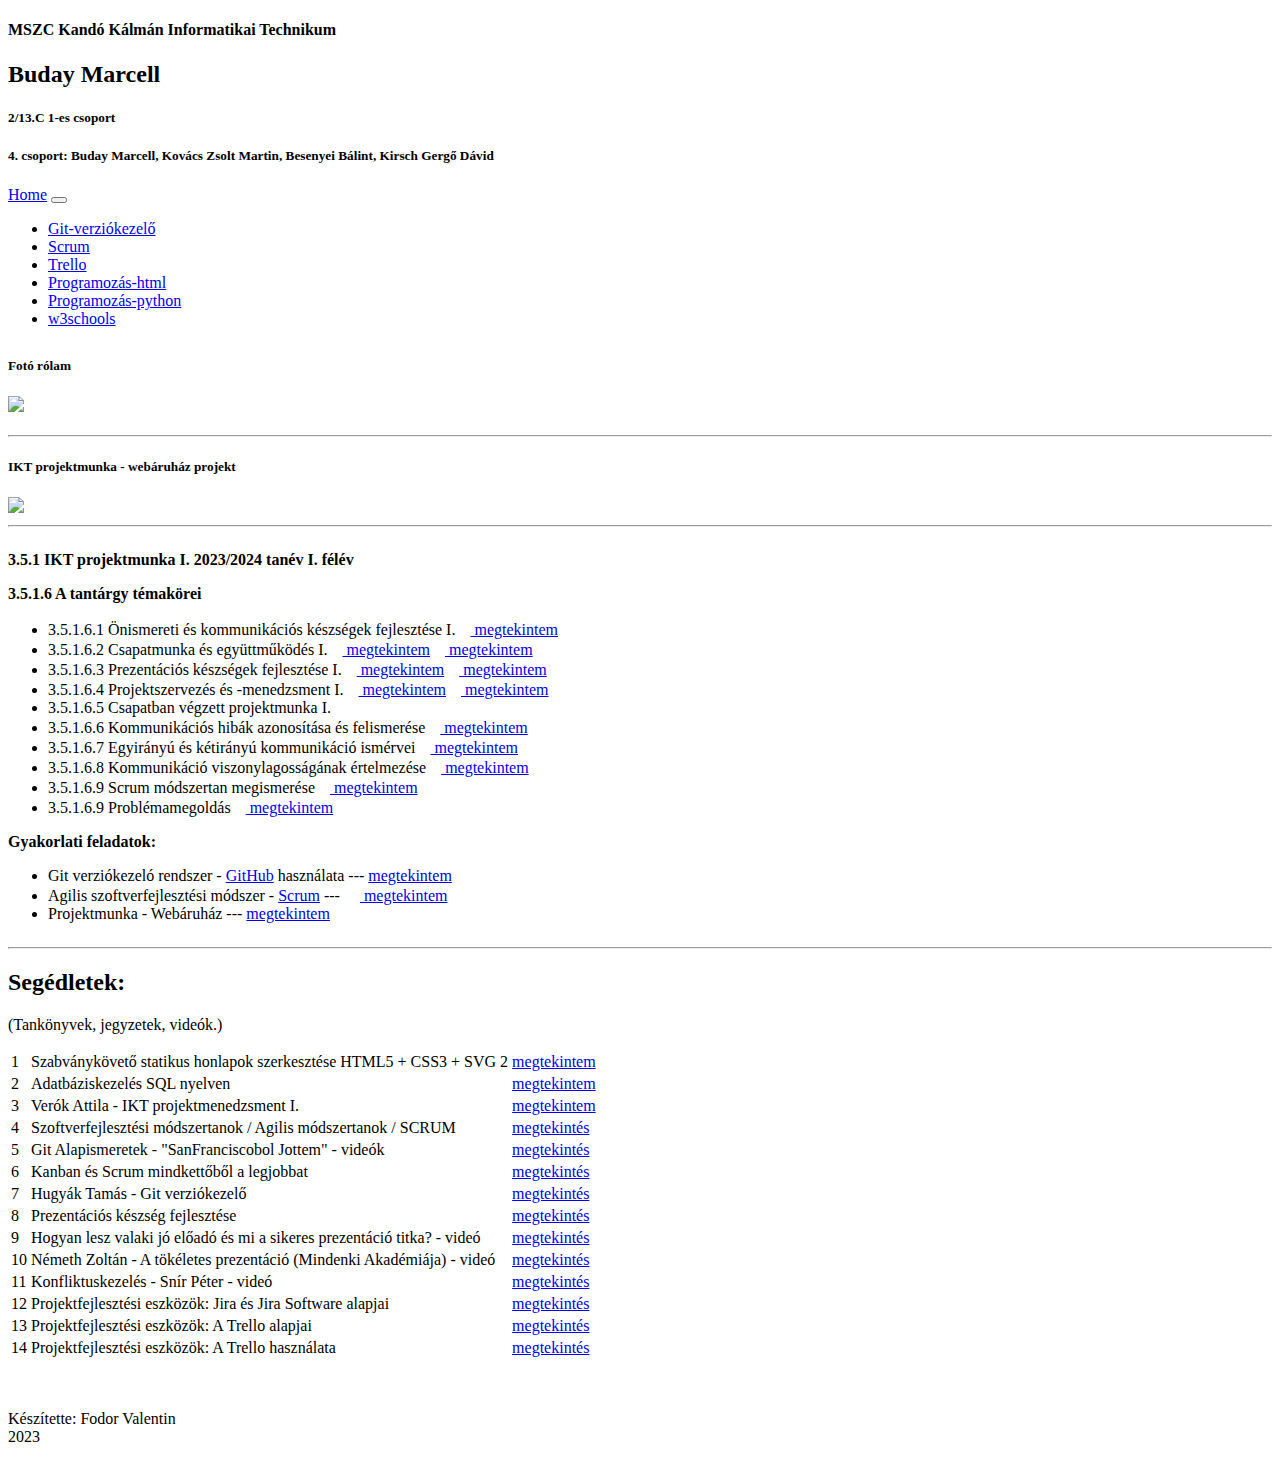
==== nethely/index.html @ ba8e6190 "Add files via upload" ====
<!DOCTYPE html>
<html lang="hu">
<head>
  <title>Buday Marcell oldala</title>
  <meta charset="utf-8">
  <meta name="viewport" content="width=device-width, initial-scale=1">
  <link rel="stylesheet" href="CSS/bootstrap.min.css">
  <script src="JS/jquery.min.js"></script>
  <script src="JS/popper.min.js"></script>
  <script src="JS/bootstrap.min.js"></script>
  <style>
  </style>
</head>
<body>

<div class="jumbotron text-center" style="margin-bottom:0">
  <h4>MSZC Kandó Kálmán Informatikai Technikum</h4>
  <h2>Buday Marcell</h2>
  <h5>2/13.C 1-es csoport</h5> 
  <h5>4. csoport: Buday Marcell, Kovács Zsolt Martin, Besenyei Bálint, Kirsch Gergő Dávid</h5> 
</div>

<nav class="navbar navbar-expand-sm bg-dark navbar-dark">
  <a class="navbar-brand" href="http://kandoikt.nhely.hu/">Home</a>
  <button class="navbar-toggler" type="button" data-toggle="collapse" data-target="#collapsibleNavbar">
    <span class="navbar-toggler-icon"></span>
  </button>
  <div class="collapse navbar-collapse" id="collapsibleNavbar">
    <ul class="navbar-nav">
      <li class="nav-item">
        <a class="nav-link" href="git/index.html">Git-verziókezelő</a>
      </li>
	  <li class="nav-item">
        <a class="nav-link" href="/scrum/scrum.html">Scrum</a>
      </li>
	  <li class="nav-item">
        <a class="nav-link" href="javascript:;">Trello</a>
      </li>
	  <li class="nav-item">
        <a class="nav-link" href="javascript:;">Programozás-html</a>
      </li>
	  <li class="nav-item">
        <a class="nav-link" href="javascript:;">Programozás-python</a>
      </li>
      <li class="nav-item">
        <a class="nav-link" href="https://www.w3schools.com/" target="_blank">w3schools</a>
      </li>

    </ul>
  </div>  
</nav>

<div class="container" style="margin-top:30px">
  <div class="row">
    <div class="col-sm-4">
      <h5>Fotó rólam</h5>
      <div class="fakeimg"></div>
      <p></p>
	  <img src="Kepek/Kep.png">
      <h3></h3>
      
      <hr class="d-sm-none">
    </div>
    <div class="col-sm-8">
      <h5>IKT projektmunka - webáruház projekt</h5>
      <a href="https://takinfo-taki.hu/webaruhaz/" target="_blank">
	  <img src="Kepek/kep1.jpg">
      </a>
	  
     
      
    </div>
  </div>
</div>
<div class="container">
  <hr>
  <table width="100%" cellspacing="0" cellpadding="0">
    <tr>
        <td width="600">
            <p><strong>3.5.1 IKT projektmunka I. 2023/2024 tanév I. félév</strong></p>
            <p><strong>3.5.1.6 A tantárgy témakörei</strong></p>
            <ul>
                <li>3.5.1.6.1 Önismereti és kommunikációs készségek fejlesztése I.
                    <a href="Jegyzetek/Könyvek/Önismereti készségek.pdf" target="_blank"><img src="icon.jpg" width="11" height="16"> megtekintem</a>
                </li>
                <li>3.5.1.6.2 Csapatmunka és együttműködés I.
                    <a href="Jegyzetek/Könyvek/html5-css3-osszefoglalo-v12.pdf" target="_blank"><img src="icon.jpg" width="11" height="16"> megtekintem</a>
					<a href="Jegyzetek/Könyvek/3. csapatmunka és együttműködés.pdf"  target="_blank"><img src="icon.jpg" width="11" height="16"> megtekintem</a>
                </li>
                <li>3.5.1.6.3 Prezentációs készségek fejlesztése I.
                    <a href="Jegyzetek/Könyvek/Prezentációs készségek.pdf" target="_blank"><img src="icon.jpg" width="11" height="16"> megtekintem</a>
					<a href="Jegyzetek/Könyvek/5. prezentációs készségek fejlesztése.pdf" target="_blank"><img src="icon.jpg" width="11" height="16"> megtekintem</a>
                </li>
                <li>3.5.1.6.4 Projektszervezés és -menedzsment I.
                    <a href="Jegyzetek/Könyvek/Projektszervezés.pdf" target="_blank"><img src="icon.jpg" width="11" height="16"> megtekintem</a>
					<a href="Jegyzetek/Könyvek/1. projekt szervezés és menedzsment.pdf" target="_blank"><img src="icon.jpg" width="11" height="16"> megtekintem</a>
                </li>
                <li>3.5.1.6.5 Csapatban végzett projektmunka I.</li>
				<li>3.5.1.6.6 Kommunikációs hibák azonosítása és felismerése
					<a href="Jegyzetek/Könyvek/kommunikációs hibák azonosítása és felismerése.pdf" target="_blank"><img src="icon.jpg" width="11" height="16"> megtekintem</a>
				</li>
				<li>3.5.1.6.7 Egyirányú és kétirányú kommunikáció ismérvei
					<a href="Jegyzetek/Könyvek/egyirányú és kétirányú kommunikáció ismérvei.pdf" target="_blank"><img src="icon.jpg" width="11" height="16"> megtekintem</a>
				</li>
				<li>3.5.1.6.8 Kommunikáció viszonylagosságának értelmezése
					<a href="Jegyzetek/Könyvek/kommunikáció viszonylagosságának értelmezése.docx.pdf" target="_blank"><img src="icon.jpg" width="11" height="16"> megtekintem</a>
				</li>
				<li>3.5.1.6.9 Scrum módszertan megismerése
					<a href="Jegyzetek/Könyvek/2. scrum módszertan megismerése.pdf" target="_blank"><img src="icon.jpg" width="11" height="16"> megtekintem</a>
				</li>
				<li>3.5.1.6.9 Problémamegoldás
					<a href="Jegyzetek/Könyvek/4. problémamegoldás.pdf" target="_blank"><img src="icon.jpg" width="11" height="16"> megtekintem</a>
				</li>
			</ul>
            <p><strong>Gyakorlati feladatok:</strong></p>
            <ul>
                <li>Git verziókezeló rendszer - <a href="https://hu.wikipedia.org/wiki/GitHub" target="_blank">GitHub</a> használata --- <a href="https://github.com/" target="_blank">megtekintem</a></li>
                <li>Agilis szoftverfejlesztési módszer - <a href="https://hu.wikipedia.org/wiki/Scrum" target="_blank">Scrum</a> ---
                    <a href="scrum.pdf" target="_blank"><img src="pdf_ikon_kicsi.gif" width="16" height="16"> megtekintem</a>
                </li>
                <li>Projektmunka - Webáruház --- <a href="http://szaboszabolcs.nhely.hu/webaruhaz_szsz/" target="_blank">megtekintem</a></li>
            </ul>
        </td>
    </tr>
</table>
<div>
  <hr>
  <h2>Segédletek:</h2>
  <p>(Tankönyvek, jegyzetek, videók.)</p>
  <table class="table">
      <thead>
          <tr>
              <td>1</td>
              <td>Szabványkövető statikus honlapok szerkesztése HTML5 + CSS3 + SVG 2</td>
              <td><a target="_blank" href="Jegyzetek/Könyvek/html5-css3-osszefoglalo-v12.pdf"> megtekintem </a></td>
          </tr>
          <tr>
              <td>2</td>
			  <td>  Adatbáziskezelés SQL nyelven </td>
			  <td><a target="_blank" href="Jegyzetek/Könyvek/sqljegyzet.pdf">	megtekintem	</a></td>
		  </tr>
		  <tr>  
			  <td>3</td>
              <td> Verók Attila - IKT projektmenedzsment I.</td>
              <td><a target="_blank" href="Jegyzetek/Könyvek/ikt_jegyzet.pdf">megtekintem</a></td>
          </tr>
          <tr>
              <td>4</td>
              <td>Szoftverfejlesztési módszertanok / Agilis módszertanok / SCRUM</td>
              <td><a href="https://swap.web.elte.hu/2018192_pt2/ea12.pdf" target="_blank">megtekintés</a></td>
          </tr>
          <tr>
              <td>5</td>
              <td>Git Alapismeretek - &quot;SanFranciscobol Jottem&quot; - videók</td>
              <td><a href="https://www.youtube.com/watch?v=XDKZu9kuEn8&list=PLyriihBWoulw1KQ2aM-NMnAoVPZevfmZq" target="_blank">megtekintés</a></td>
          </tr>
          <tr>
              <td>6</td>
              <td>Kanban és Scrum mindkettőből a legjobbat</td>
              <td><a href="https://www.adaptiveconsulting.hu/wp-content/uploads/2015/09/KanbanEsScrum_MindkettobolALegjobbat.pdf" target="_blank">megtekintés</a></td>
          </tr>

          <tr>
              <td>7</td>
              <td>Hugyák Tamás - Git verziókezelő</td>
              <td><a href="https://desoft.hu/downloads/git/git_v1.0.pdf" target="_blank">megtekintés</a></td>
          </tr>

          <tr>
              <td>8</td>
              <td>Prezentációs készség fejlesztése</td>
              <td><a href="https://prezi.com/by2doweeuc6g/prezentacios-keszseg-fejlesztese/" target="_blank">megtekintés</a></td>
          </tr>

          <tr>
              <td>9</td>
              <td>Hogyan lesz valaki jó előadó és mi a sikeres prezentáció titka? - videó</td>
              <td><a href="https://www.youtube.com/watch?v=RnYOwC7jTtM&feature=emb_logo" target="_blank">megtekintés</a></td>
          </tr>

          <tr>
              <td>10</td>
              <td>Németh Zoltán - A tökéletes prezentáció (Mindenki Akadémiája) - videó</td>
              <td><a href="https://www.youtube.com/watch?v=d9qRK8tHG1s&feature=emb_logo" target="_blank">megtekintés</a></td>
          </tr>


          <tr>
              <td>11</td>
              <td>Konfliktuskezelés - Snír Péter - videó</td>
              <td><a href="https://www.youtube.com/watch?v=7iGHcC4fvw8&feature=emb_logo" target="_blank">megtekintés</a></td>
          </tr>

          <tr>
              <td>12</td>
              <td>Projektfejlesztési eszközök: Jira és Jira Software alapjai</td>
              <td><a target="_blank" a href="Jegyzetek/Könyvek/projektfejlesztési eszközök,jira.pdf">megtekintés</a></td>
          </tr>

		  <tr>
              <td>13</td>
              <td>Projektfejlesztési eszközök: A Trello alapjai</td>
              <td><a target="_blank" a href="Jegyzetek/Könyvek/projektfejlesztési eszközök,trello.pdf">megtekintés</a></td>
          </tr>
		  <tr>
			  <td>14</td>
              <td>Projektfejlesztési eszközök: A Trello használata</td>
              <td><a target="_blank" a href="https://youtu.be/vCbpmyKoA5M">megtekintés</a></td>
          </tr>
		  
		  </tbody>
  </table>
  <p>&nbsp;</p>
</div>

</div>



<div class="jumbotron text-center" style="margin-bottom:0">
  <p>Készítette: Fodor Valentin
  <br>
    2023
   </p>
</div>

</body>
</html>
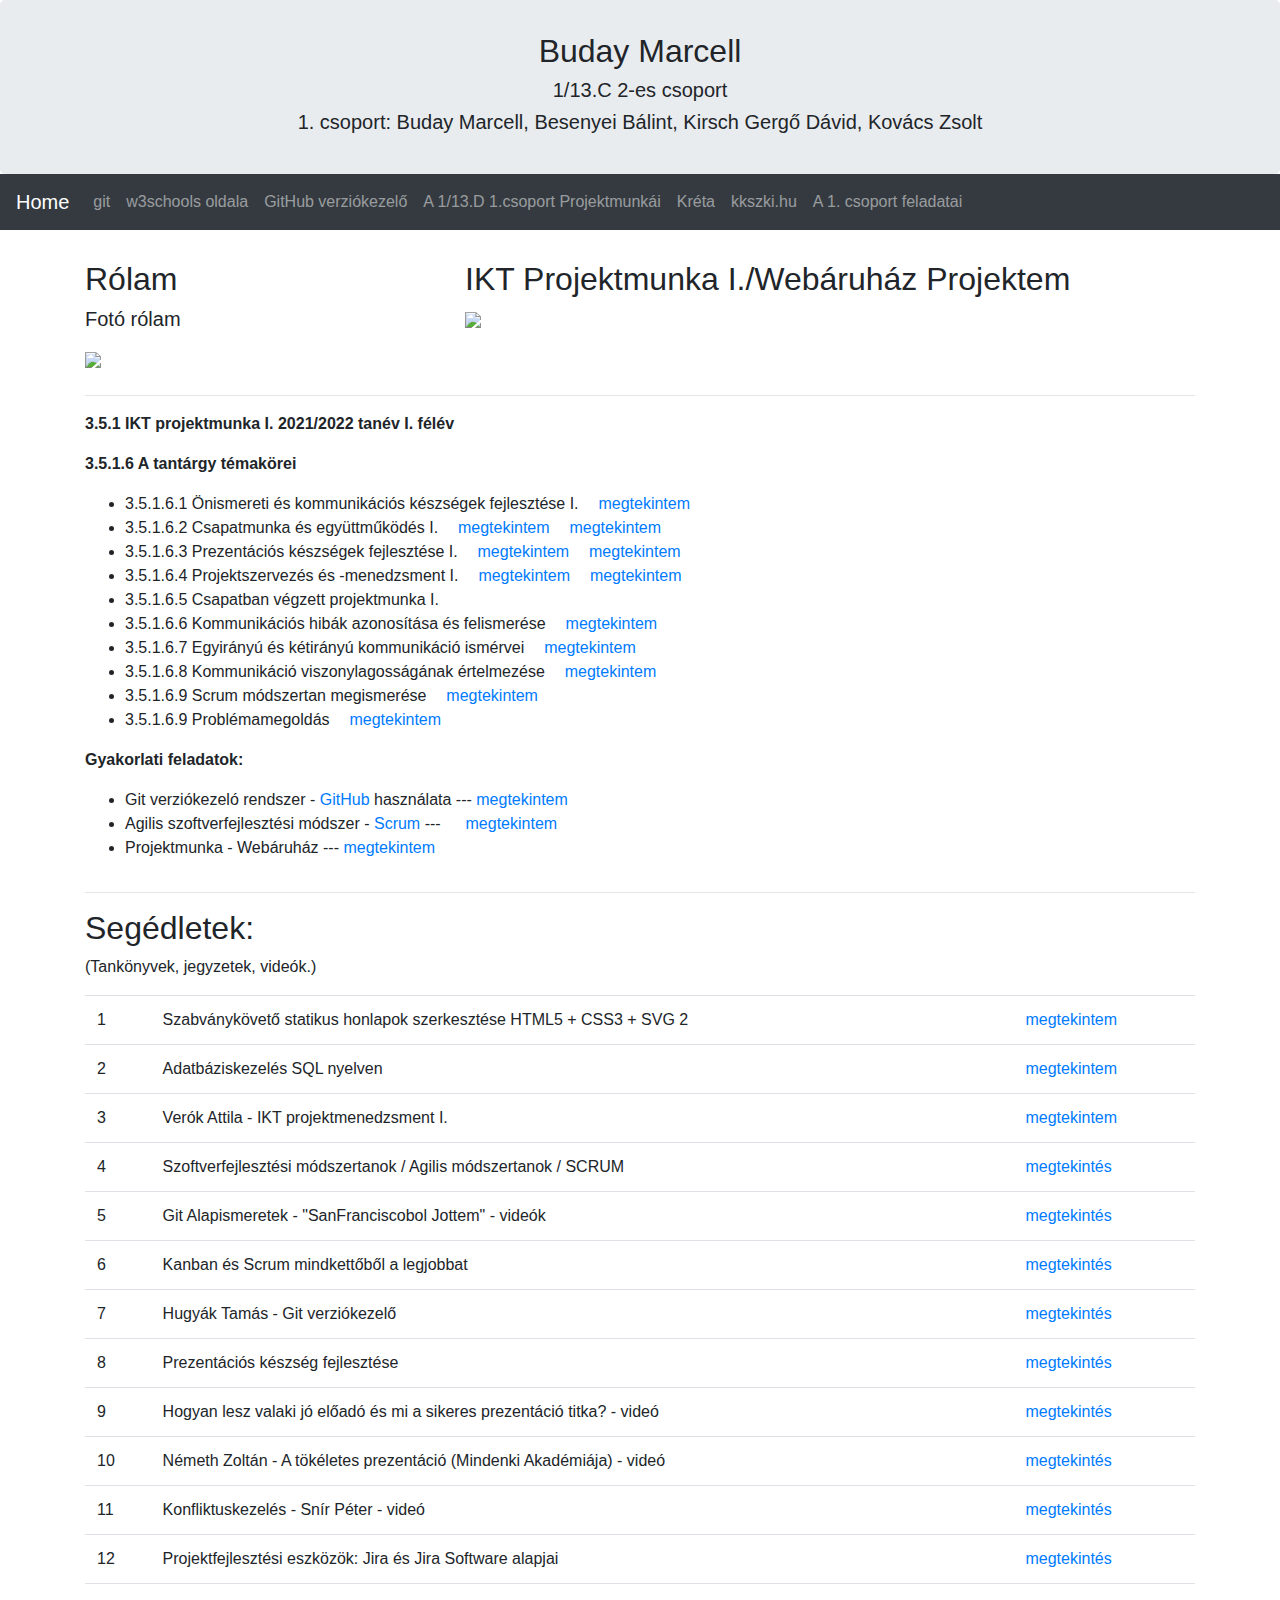
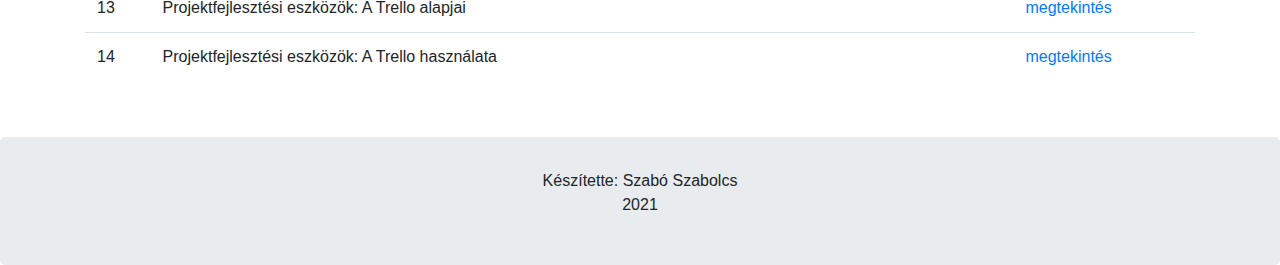
==== commit 3c3fb14b: "Add files via upload" ====
--- a/nethely/index.html
+++ b/nethely/index.html
@@ -1,51 +1,57 @@
+
 <!DOCTYPE html>
 <html lang="hu">
 <head>
   <title>Buday Marcell oldala</title>
   <meta charset="utf-8">
   <meta name="viewport" content="width=device-width, initial-scale=1">
-  <link rel="stylesheet" href="CSS/bootstrap.min.css">
-  <script src="JS/jquery.min.js"></script>
-  <script src="JS/popper.min.js"></script>
-  <script src="JS/bootstrap.min.js"></script>
+  <link rel="stylesheet" href="bootstrap.min.css">
+  <link rel="stylesheet" href="index.css">
+  <script src="jquery.min.js"></script>
+  <script src="popper.min.js"></script>
+  <script src="bootstrap.min.js"></script>
   <style>
+
+  
   </style>
 </head>
 <body>
 
 <div class="jumbotron text-center" style="margin-bottom:0">
-  <h4>MSZC Kandó Kálmán Informatikai Technikum</h4>
   <h2>Buday Marcell</h2>
-  <h5>2/13.C 1-es csoport</h5> 
-  <h5>4. csoport: Buday Marcell, Kovács Zsolt Martin, Besenyei Bálint, Kirsch Gergő Dávid</h5> 
+  <h5>1/13.C 2-es csoport</h5> 
+  <h5>1. csoport: Buday Marcell, Besenyei Bálint, Kirsch Gergő Dávid, Kovács Zsolt</h5> 
 </div>
 
 <nav class="navbar navbar-expand-sm bg-dark navbar-dark">
-  <a class="navbar-brand" href="http://kandoikt.nhely.hu/">Home</a>
+  <a class="navbar-brand" href="javascript:;">Home</a>
   <button class="navbar-toggler" type="button" data-toggle="collapse" data-target="#collapsibleNavbar">
     <span class="navbar-toggler-icon"></span>
   </button>
   <div class="collapse navbar-collapse" id="collapsibleNavbar">
     <ul class="navbar-nav">
       <li class="nav-item">
-        <a class="nav-link" href="git/index.html">Git-verziókezelő</a>
-      </li>
-	  <li class="nav-item">
-        <a class="nav-link" href="/scrum/scrum.html">Scrum</a>
-      </li>
-	  <li class="nav-item">
-        <a class="nav-link" href="javascript:;">Trello</a>
-      </li>
-	  <li class="nav-item">
-        <a class="nav-link" href="javascript:;">Programozás-html</a>
-      </li>
-	  <li class="nav-item">
-        <a class="nav-link" href="javascript:;">Programozás-python</a>
+        <a class="nav-link" href="/git/git.html/">git</a>
       </li>
       <li class="nav-item">
-        <a class="nav-link" href="https://www.w3schools.com/" target="_blank">w3schools</a>
+        <a class="nav-link" href="https://www.w3schools.com/">w3schools oldala</a>
       </li>
-
+	  <li class="nav-item">
+	  <a class="nav-link" href="https://github.com/">GitHub verziókezelő</a>
+	  </li>
+      <li class="nav-item">
+	  <a class="nav-link" href="http://takinfotaki.nhely.hu/projektmunka/">A 1/13.D 1.csoport Projektmunkái</a>
+	  </li>
+	  <li class="nav-item">
+	  <a class="nav-link" href="https://idp.e-kreta.hu/Account/Login?ReturnUrl=%2Fconnect%2Fauthorize%2Fcallback%3Fclient_id%3Dkreta-web%26response_type%3Dcode%26scope%3Dopenid%2520offline_access%2520kreta-core-webapi.public%26state%3DOpenIdConnect.AuthenticationProperties%253D7SG8lIJx6HhZnHkh60jzP2ESO-jeS5sutUWZnLtQQ75ytZimBoMvYvNSFFVtf1Hm8iWKlgsD40sjqaKxajn39ekJI6yMUWbjFK-m-QwK3GAW_NYBwzJjaU8Ysbky2j-YxhrJ5bwuBHQifz_inG_4wg%26response_mode%3Dform_post%26nonce%3D637718846727876914.ZjVhMGYwMjEtNGYyYi00Yzc2LTlmYzQtNjUxMGM0MjRkY2Y0ZGY5NGM4ZDctOGEzMC00YzNhLWFmZGEtZWIwYmFiY2YyMWRi%26institute_code%3Dmszc-kando%26institute_data%[base64]%253D%253D%26redirect_uri%3Dhttps%253A%252F%252Fmszc-kando.e-kreta.hu%26x-client-SKU%3DID_NET461%26x-client-ver%3D5.3.0.0">Kréta</a>
+	  </li>
+	  <li class="nav-item">
+	  <a class="nav-link" href="https://www.kkszki.hu/">kkszki.hu</a>
+	  </li>
+	  <li class="nav-item">
+	  <a class="nav-link" href="/feladat/2_csoport.html" target="_blank" >A 1. csoport feladatai</a>
+	  </li>
+      </li>    
     </ul>
   </div>  
 </nav>
@@ -53,18 +59,19 @@
 <div class="container" style="margin-top:30px">
   <div class="row">
     <div class="col-sm-4">
+      <h2>Rólam</h2>
       <h5>Fotó rólam</h5>
       <div class="fakeimg"></div>
       <p></p>
-	  <img src="Kepek/Kep.png">
+	  <img src="Kép.jpg">
       <h3></h3>
       
       <hr class="d-sm-none">
     </div>
     <div class="col-sm-8">
-      <h5>IKT projektmunka - webáruház projekt</h5>
-      <a href="https://takinfo-taki.hu/webaruhaz/" target="_blank">
-	  <img src="Kepek/kep1.jpg">
+      <h2>IKT Projektmunka I./Webáruház Projektem</h2>
+      <a href="http://szaboszabolcs.nhely.hu/webaruhaz_szsz/" target="_blank">
+	  <img src="kep1.jpg">
       </a>
 	  
      
@@ -77,11 +84,11 @@
   <table width="100%" cellspacing="0" cellpadding="0">
     <tr>
         <td width="600">
-            <p><strong>3.5.1 IKT projektmunka I. 2023/2024 tanév I. félév</strong></p>
+            <p><strong>3.5.1 IKT projektmunka I. 2021/2022 tanév I. félév</strong></p>
             <p><strong>3.5.1.6 A tantárgy témakörei</strong></p>
             <ul>
                 <li>3.5.1.6.1 Önismereti és kommunikációs készségek fejlesztése I.
-                    <a href="Jegyzetek/Könyvek/Önismereti készségek.pdf" target="_blank"><img src="icon.jpg" width="11" height="16"> megtekintem</a>
+                    <a href="Önismereti készségek.pdf" target="_blank"><img src="icon.jpg" width="11" height="16"> megtekintem</a>
                 </li>
                 <li>3.5.1.6.2 Csapatmunka és együttműködés I.
                     <a href="Jegyzetek/Könyvek/html5-css3-osszefoglalo-v12.pdf" target="_blank"><img src="icon.jpg" width="11" height="16"> megtekintem</a>
@@ -218,9 +225,9 @@
 
 
 <div class="jumbotron text-center" style="margin-bottom:0">
-  <p>Készítette: Fodor Valentin
+  <p>Készítette: Szabó Szabolcs
   <br>
-    2023
+    2021
    </p>
 </div>
 
